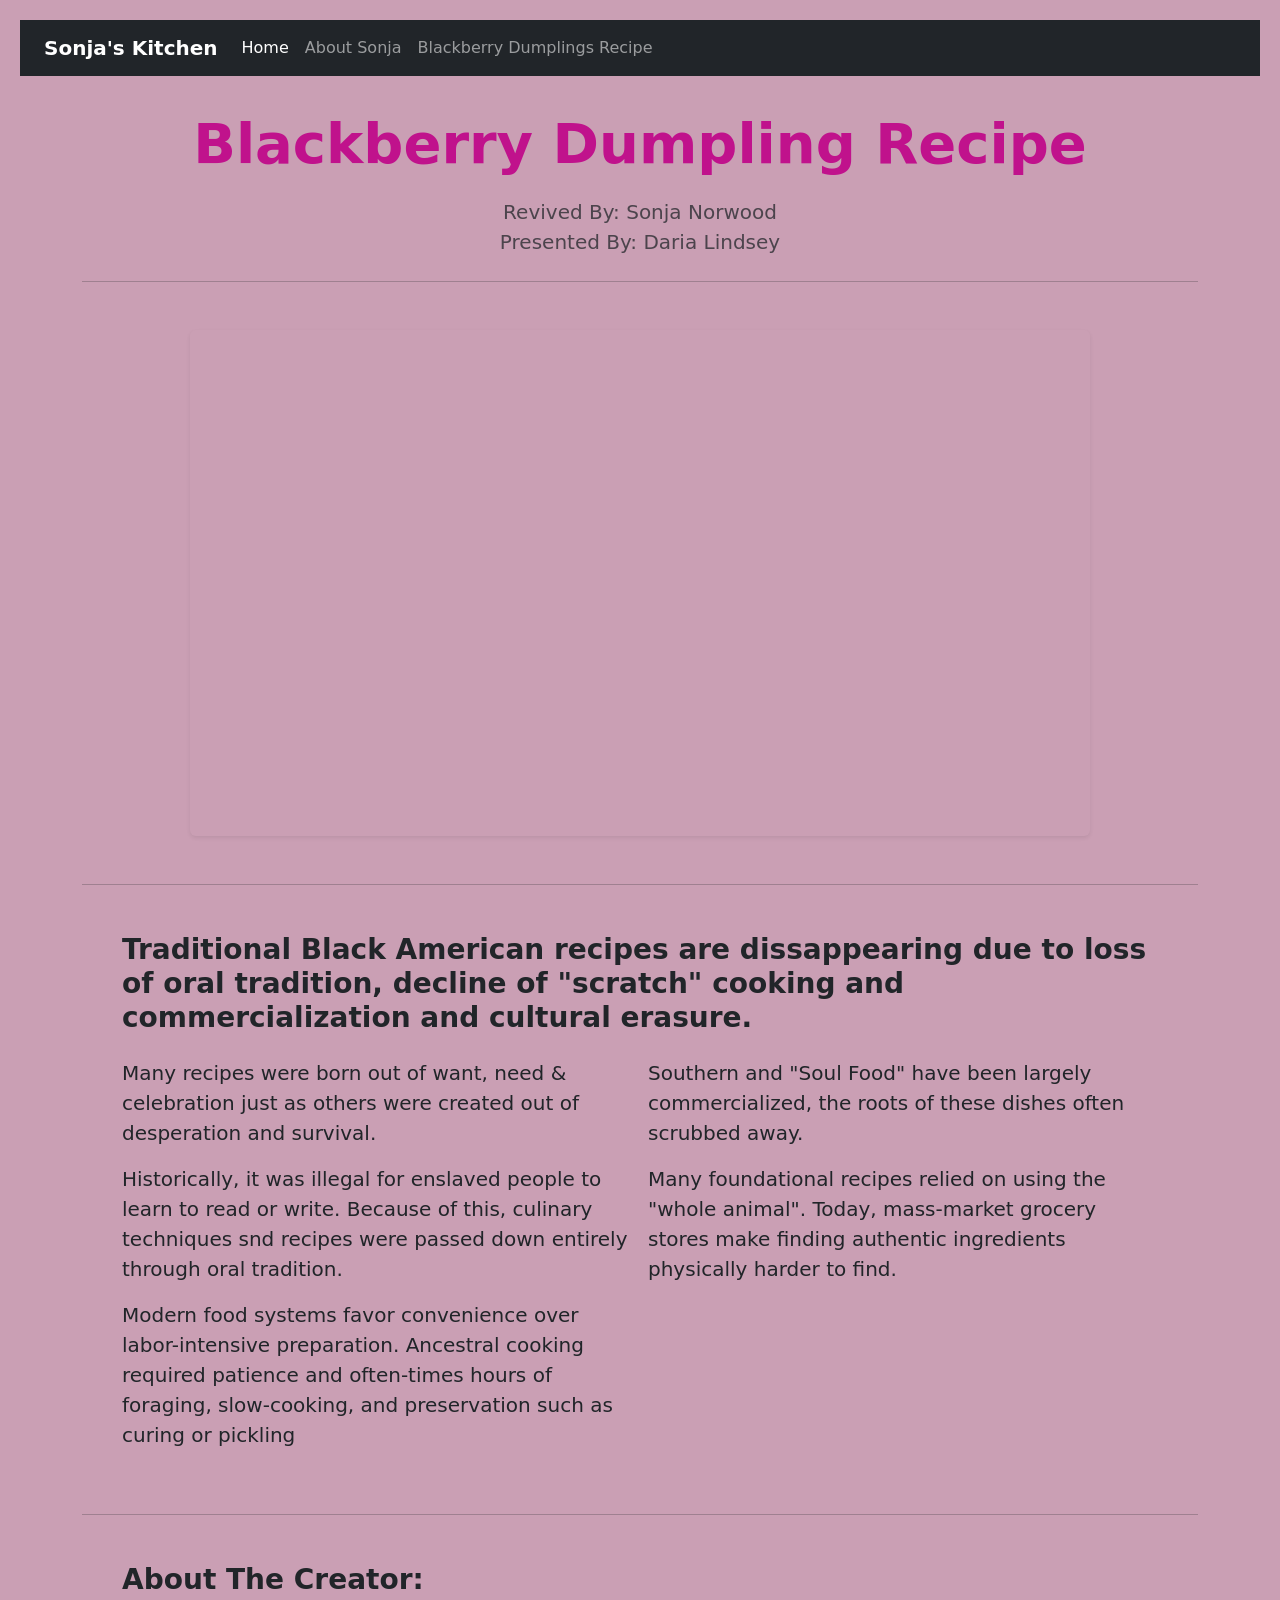
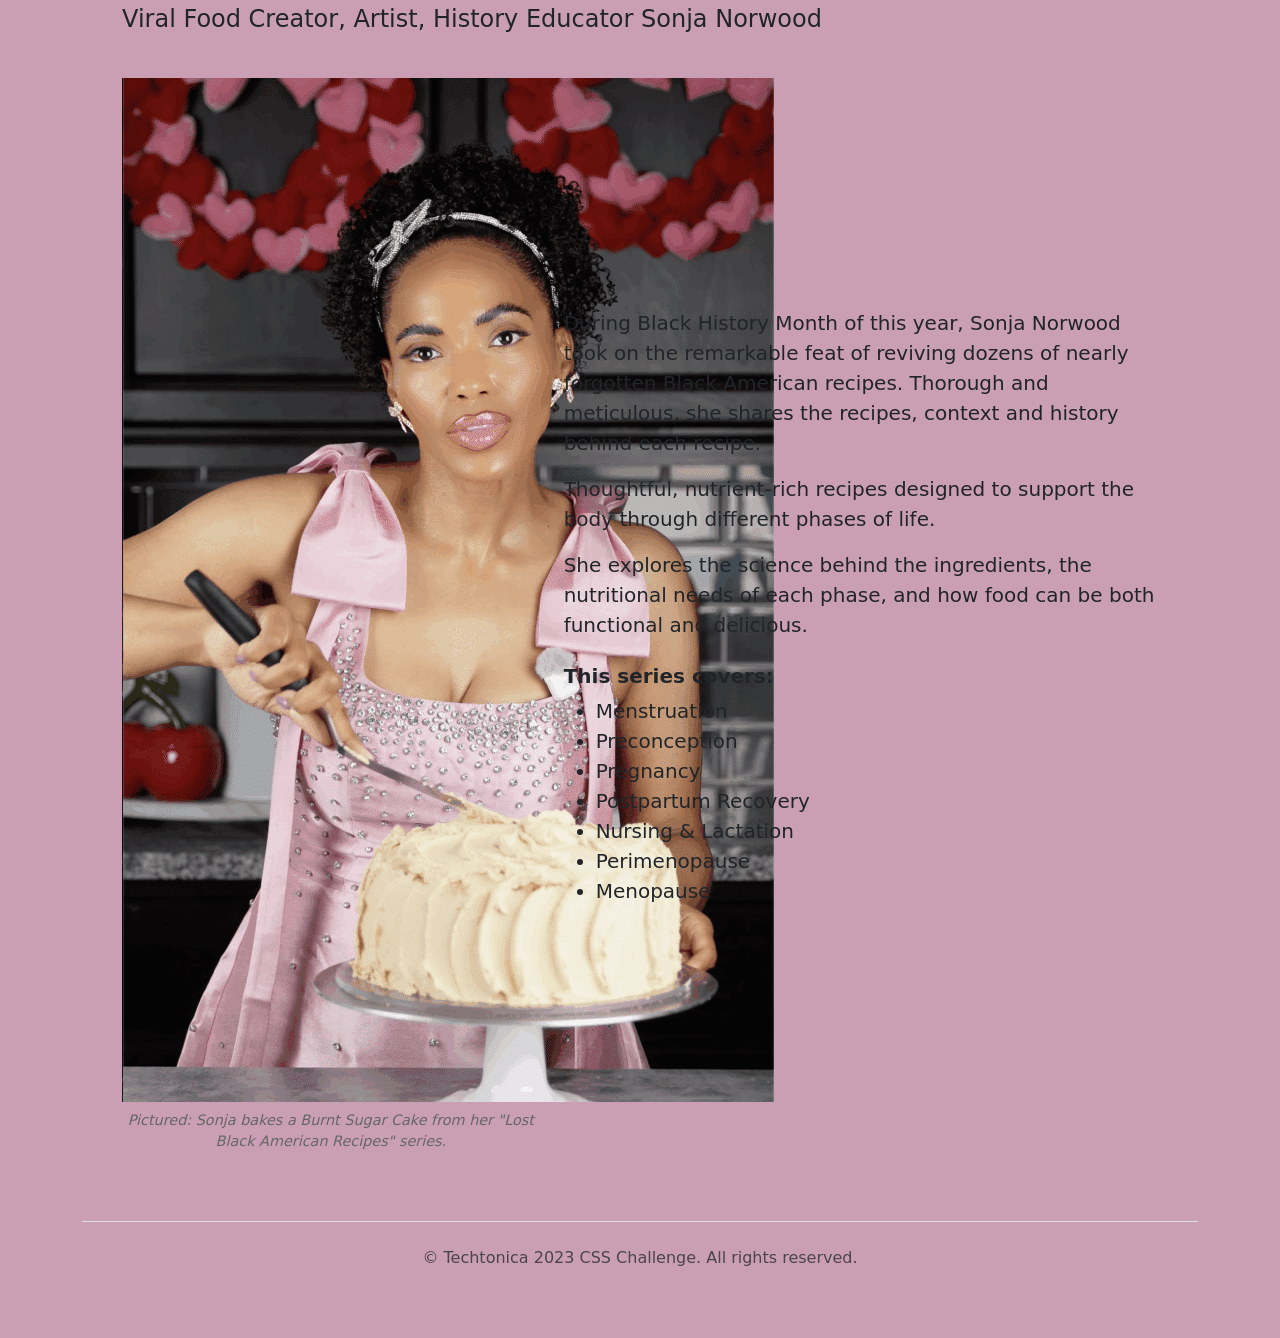
==== Index.html @ 50e176dd "troubleshooting embedded recipe video" ====
<!DOCTYPE html>
<html lang="en">
    <head>
        <meta charset="UTF-8">
        <meta name="viewport" content="width-device-width, initial-scale=1.0">
        <title>Lost Black-American Recipes Revived By: Sonja Norwood</title>
        <link rel="stylesheet" href="style.css">
        <link href="https://cdn.jsdelivr.net/npm/bootstrap@5.3.0/dist/css/bootstrap.min.css" rel="stylesheet">
        <!--bootstrap css cdn-->
        </head>
        
            <!--bootstrap navigation-->
            <div class="container-fluid p-0">
                <nav class="navbar navbar-expand-lg navbar-dark bg-dark mb-4">
                    <div class="container-fluid px-4">
                        <a class="navbar-brand fw-bold" href="index.html">Sonja's Kitchen</a>
                        <button class="navbar-toggler" type="button" data-bs-toggle="collapse" data-bs-target="#navbarNav">
                            <span class="navbar-toggler-icon"></span>
                        </button>
                        <div class="collapse navbar-collapse" id="navbarNav">
                            <ul class="navbar-nav ms auto">
                                <li class="nav-item">
                                    <a class="nav-link active" href="index.html">Home</a>
                                </li>
                                <li class="nav-item">
                                    <a class="nav-link" href="#About-Sonja">About Sonja</a>
                                </li>
                                <li class="nav-item">
                                    <a class="nav-link" href="recipe.html">Blackberry Dumplings Recipe</a>
                                </li>
                            </ul>
                        </div>
                    </div>
                </nav>
            </div>
            <!--main content container-->
            <div class="container my-4">

                <header class="text-center mb-4">
                    <h1 class="display-4 fw-bold">Blackberry Dumpling Recipe</h1>
                    <p class="lead text-muted">Revived By: Sonja Norwood <br> Presented By: Daria Lindsey</p>
                </header>

                <hr class="mb-5">

                <main>
                <!--video section, using <div> instead of section to troubleshoot video-->
                    <div class="video-section mb-5 text-center">
                        <div class="ratio ratio-16x9 shadow-sm rounded overflow-hidden mx-auto" style="max-width:900px;">
                    <!--embedded youtube recipe video here-->
                            <iframe
                                src="https://www.youtube.com/embed/f_bJ0oWsiRQ?list=PL7Z8LIHHPA9G48KUw05eWSJv1YIiDbh2r"
                                title="Blackberry Dumplings! (RECIPE IN DESCRIPTION)"
                                allow="accelerometer; 
                                autoplay; 
                                clipboard-write; 
                                encrypted-media; 
                                gyroscope; 
                                picture-in-picture; 
                                web-share" 
                                referrerpolicy="strict-origin-when-cross-origin" 
                                allowfullscreen>
                            </iframe>
                        </div>
                    </div>
                    </section>

        <hr class="my-5">
                    <!--recipes are dissappearing section-->
                    <section id="recipes-disappearing" class="content-block my-5">
                        <h2 class="h3 fw-bold mb-4">Traditional Black American recipes are dissappearing due to loss of oral tradition, decline of "scratch" cooking and commercialization and cultural erasure.</h2>
                        <div class="row g-3 fs-5">
                            <div class="col-12 col-md-6">
                                <p>Many recipes were born out of want, need & celebration just as others were created out of desperation and survival.</p>
                                <p>Historically, it was illegal for enslaved people to learn to read or write. Because of this, culinary techniques snd recipes were passed down entirely through oral tradition. </p>
                                <p>Modern food systems favor convenience over labor-intensive preparation. Ancestral cooking required patience and often-times hours of foraging, slow-cooking, and preservation such as curing or pickling</p>
                            </div>
                            <div class="col-12 col-md-6">
                                <p>Southern and "Soul Food" have been largely commercialized, the roots of these dishes often scrubbed away.</p>
                                <p>Many foundational recipes relied on using the "whole animal". Today, mass-market grocery stores make finding authentic ingredients physically harder to find.</p>
                            </div>
                        </div>
                    </section>
                    <!--"About the Creator" section-->
                    <hr class="my-5"> 
                    <!--forced text to be black by using "text-dark"-->
                    <section id="About-Sonja" class="content-block my-5 text-dark">
                    <h2 class="h3 fw-bold text-dark">About The Creator:</h2>
                    <h3 class="h4 text-dark mb-4">Viral Food Creator, Artist, History Educator Sonja Norwood</h3>
                    <div class="row g-4 align-items-center">
                        <div class="col-12 col-md-5 text-center">
                            <div class="creator-image-container">
                    <!--insert about the creator image here-->
                            <img src="C-Sonja-Norwood-finishing-her-burnt-sugar-cake-652x1024.webp" alt="Sonja Norwood finishing her burnt sugar cake" class="profile-img">
                            <p class="caption">Pictured: Sonja bakes a Burnt Sugar Cake from her "Lost Black American Recipes" series.</p>
                            </div>
                        </div>
                        <div class="col-12 col-md-7 fs-5">
                            <p>During Black History Month of this year, Sonja Norwood took on the remarkable feat of reviving dozens of nearly forgotten Black American recipes. Thorough and meticulous, she shares the recipes, context and history behind each recipe.</p>
                            <p>Thoughtful, nutrient-rich recipes designed to support the body through different phases of life.</p>
                            <p>She explores the science behind the ingredients, the nutritional needs of each phase, and how food can be both functional and delicious.</p>
                            <h3 class="h5 fw-bold mt-4">This series covers:</h3>
                            <ul class="series-list">
                                <li>Menstruation</li>
                                <li>Preconception</li>
                                <li>Pregnancy</li>
                                <li>Postpartum Recovery</li>
                                <li>Nursing & Lactation</li>
                                <li>Perimenopause</li>
                                <li>Menopause</li>
                            </ul>
                        </div>
                    </div>
                    </section>
                </main>

            <footer class="text-center text-muted my-5 pt-4 border-top">
                 <p>&copy; Techtonica 2023 CSS Challenge. All rights reserved.</p>
            </footer>
            </div>
            <script src="https://cdn.jsdelivr.net/npm/bootstrap@5.3.0/dist/js/bootstrap.bundle.min.js"></script>
        </body>
</html>
---- style.css ----
* {
    box-sizing: border-box;
    margin 10;
    padding: 10;
}
.page-container {
    max-width: 800px;
    margin: 0 auto;
    padding: 20px;
}
body {
    background-color: rgb(202, 159, 180) !important; /*golden yellow background*/
    margin: 0 auto; /*removes default white border spacing*/
    padding: 20px;
    font-family: 'Franklin Gothic Medium', Arial, Helvetica, Impact;
    line-height: .75; /* the spacing between the Blackberry dumpling recipe header and presented by */
}

header h1 {
    color: rgb(192, 18, 140); /*black text inside of header*/
    padding: 10px 0px;
    margin-bottom: 10px; 
    box-sizing: border-box;
}
header {
    text-align: center;
    margin-bottom: 30px;
}
.nav-links {
    list-style: none;
    padding: 0;
    display: flex;
    justify-content: center;
    gap: 20px;
}
.nav-links {
    text-decoration: rgb(0, 255, 13)
    color: #555;
    font-weight: bold;
}
.video-wrapper {
    position:relative;
    padding-bottom: 56.25%;
    height: 0:
    overflow: hidden;
    max-width: 100%;
    border-radius: 8px;
}
.video-wrapper iframe {
    position: absolute;
    top: 0;
    left: 0;
    width: 100%;
    height: 100%;
}
.content-block {
    margin: 40px;
}
hr {
    border: 0;
    height: 1px;
    background: #af1313;
    margin: 40px 0;
}
.creator-image-container {
    text-align: center;
    margin: 20px 0;

.creator-image-container .profile.img {
    width: 280px; !important;
    max-width: 100%; !important;
    height: auto !important;
    display: block;
    margin: 0 auto;
}
.caption {
    font-size: 0.9em;
    color: #666;
    font-style: italic;
    margin-top: 8px;
}
.series-list {
    padding-left: 20px;
}
footer {
    text-align: center;
    font-size: 0.85em;
    color: #777;
    padding: 30px 0 10px;
}
.image-container {
    margin-bottom: 1.5rem;
    overflow: hidden;
    border-radius: 8px;
    width: 500px;
}

.two-column-container {
    display: flex;
    gap: 30px;
    align-items: flex-start; 
}

.column {
    flex: 1;
    min-width: 0;
    padding: 15px 20px; 
    box-sizing: border-box;
}
.bbdumplings {
    width: 100%;
    height: auto;
    object-fit: cover;
    display: block;
}

@media (max-width: 768px) {
    .two-column-container {
        flex-direction: column;
    }
}
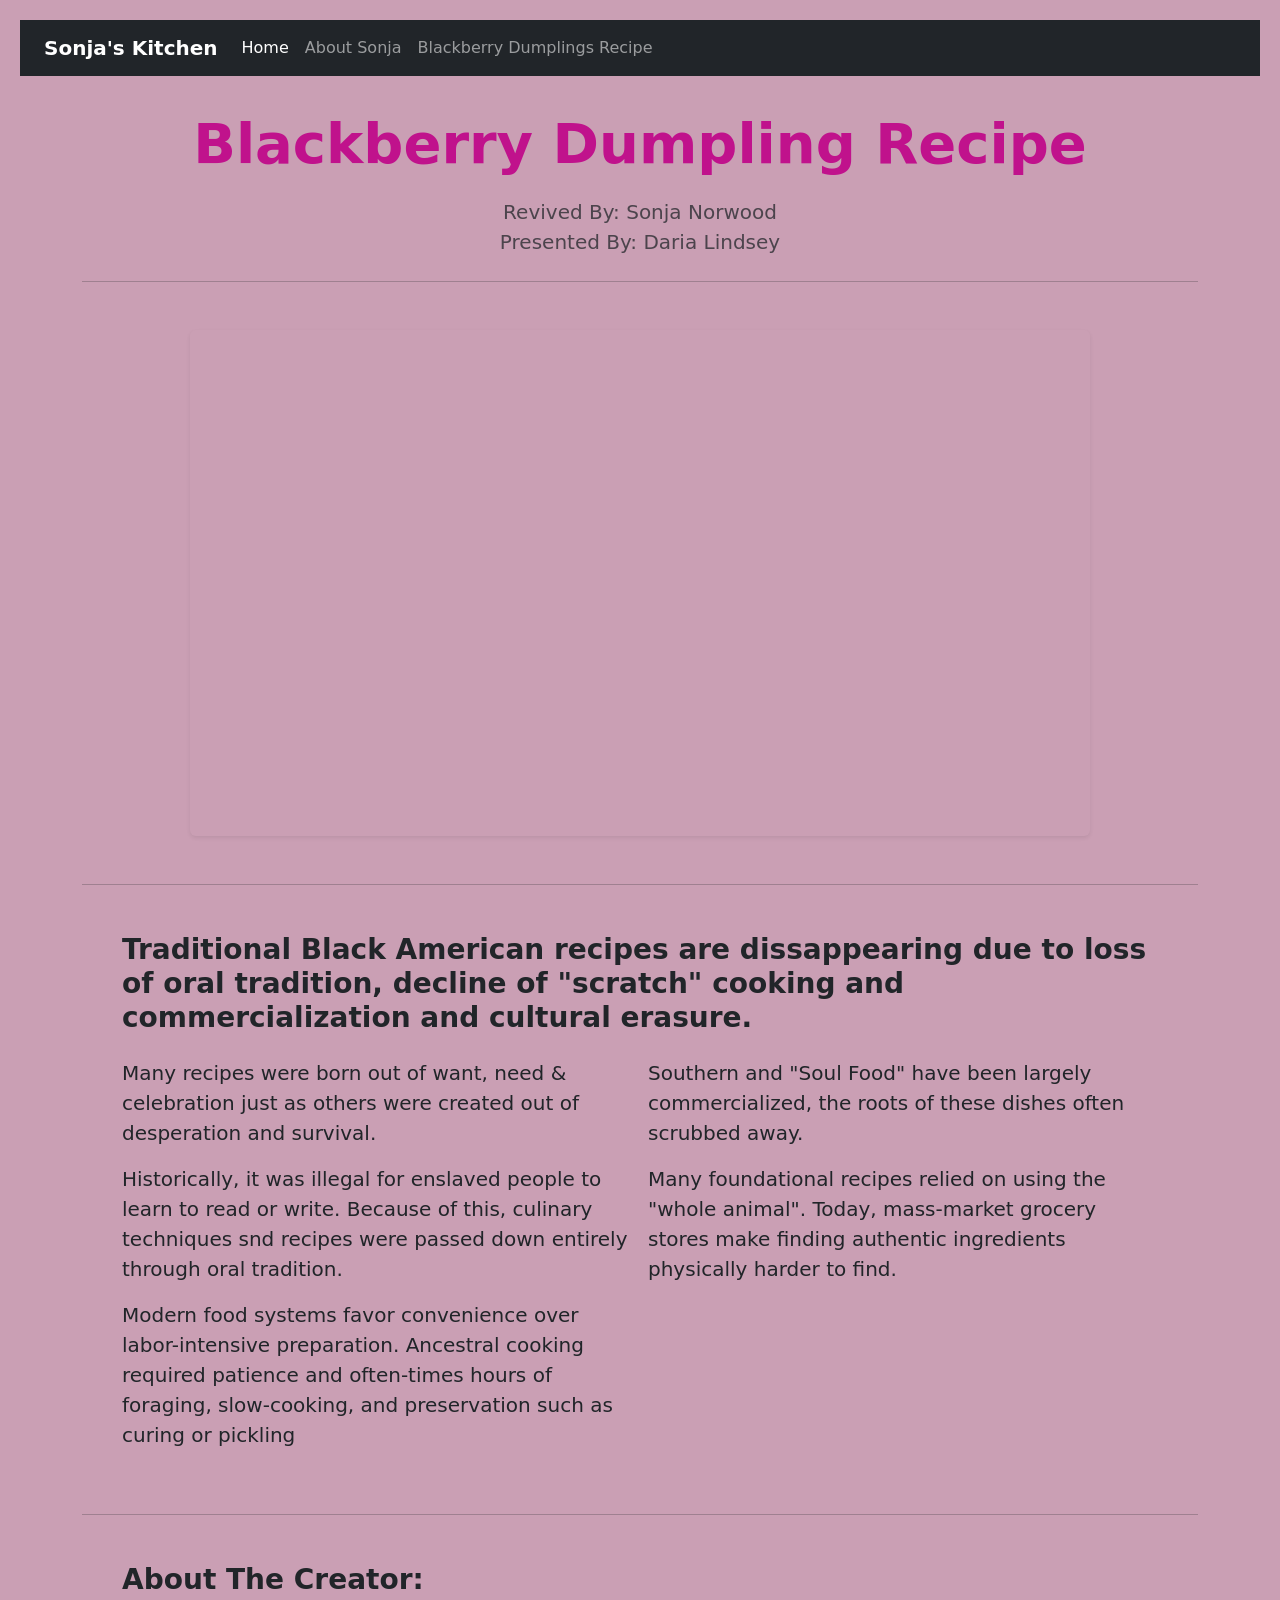
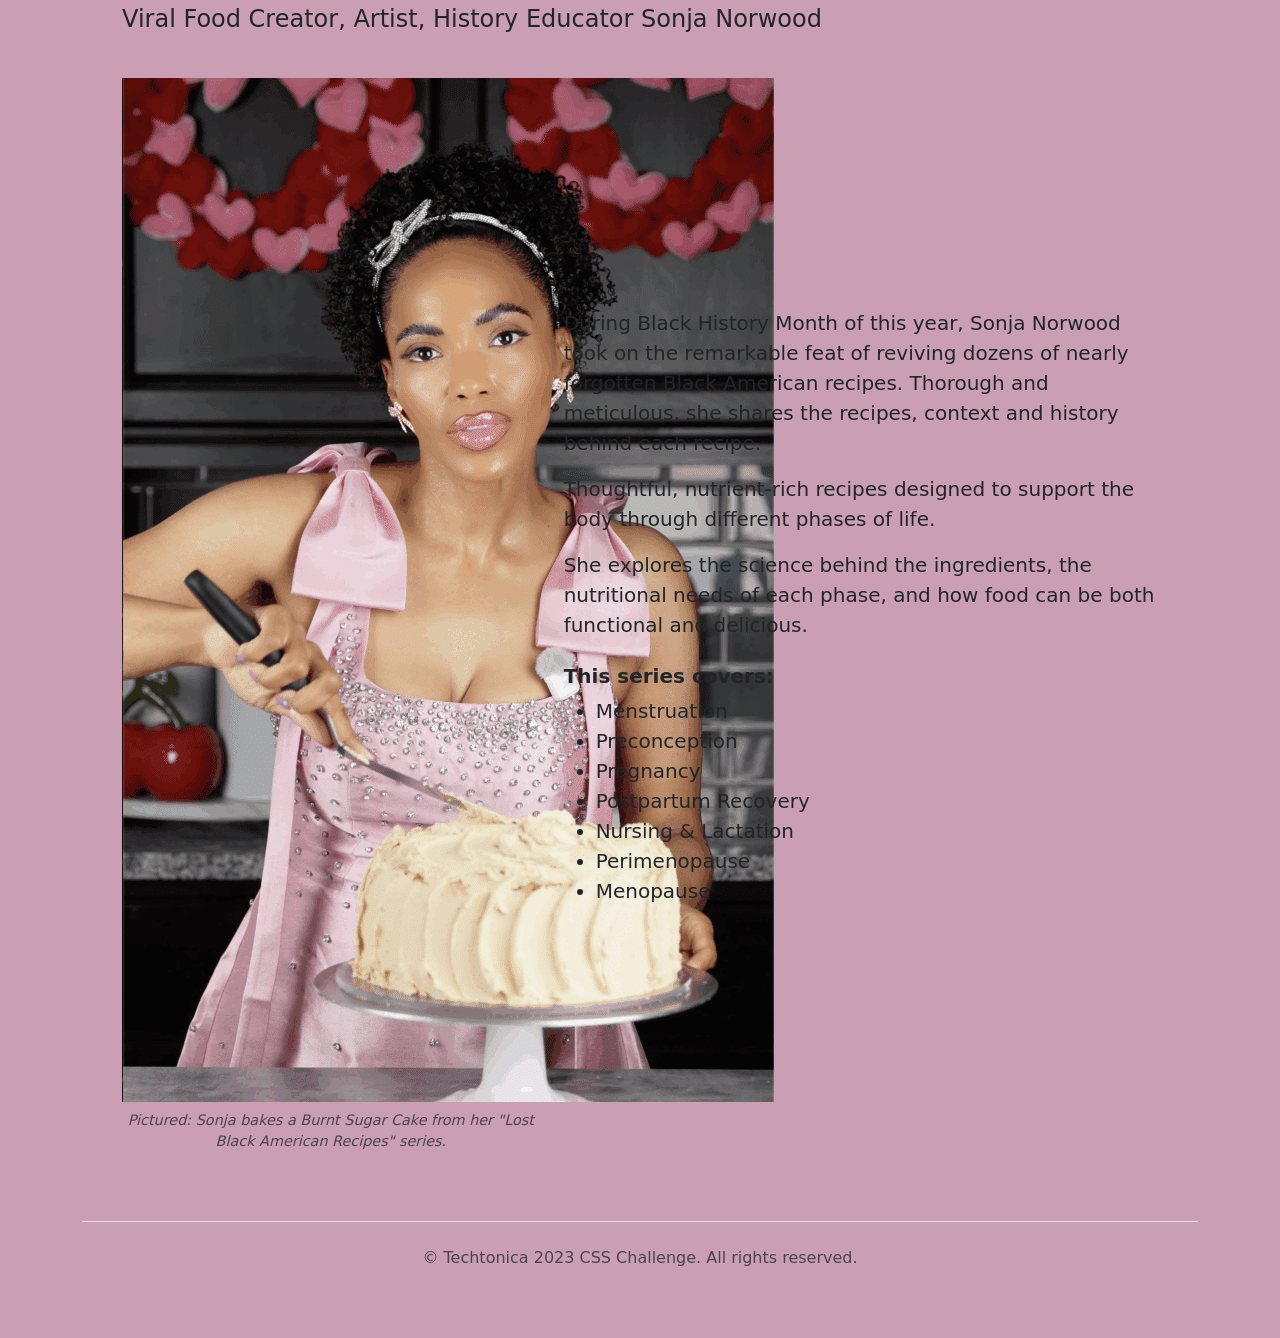
==== commit 04e25408: "updated caption formatting for image on index.html" ====
--- a/Index.html
+++ b/Index.html
@@ -92,7 +92,7 @@
                             <div class="creator-image-container">
                     <!--insert about the creator image here-->
                             <img src="C-Sonja-Norwood-finishing-her-burnt-sugar-cake-652x1024.webp" alt="Sonja Norwood finishing her burnt sugar cake" class="profile-img">
-                            <p class="caption">Pictured: Sonja bakes a Burnt Sugar Cake from her "Lost Black American Recipes" series.</p>
+                            <p class="caption text-muted mt-2 fst-italic">Pictured: Sonja bakes a Burnt Sugar Cake from her "Lost Black American Recipes" series.</p>
                             </div>
                         </div>
                         <div class="col-12 col-md-7 fs-5">
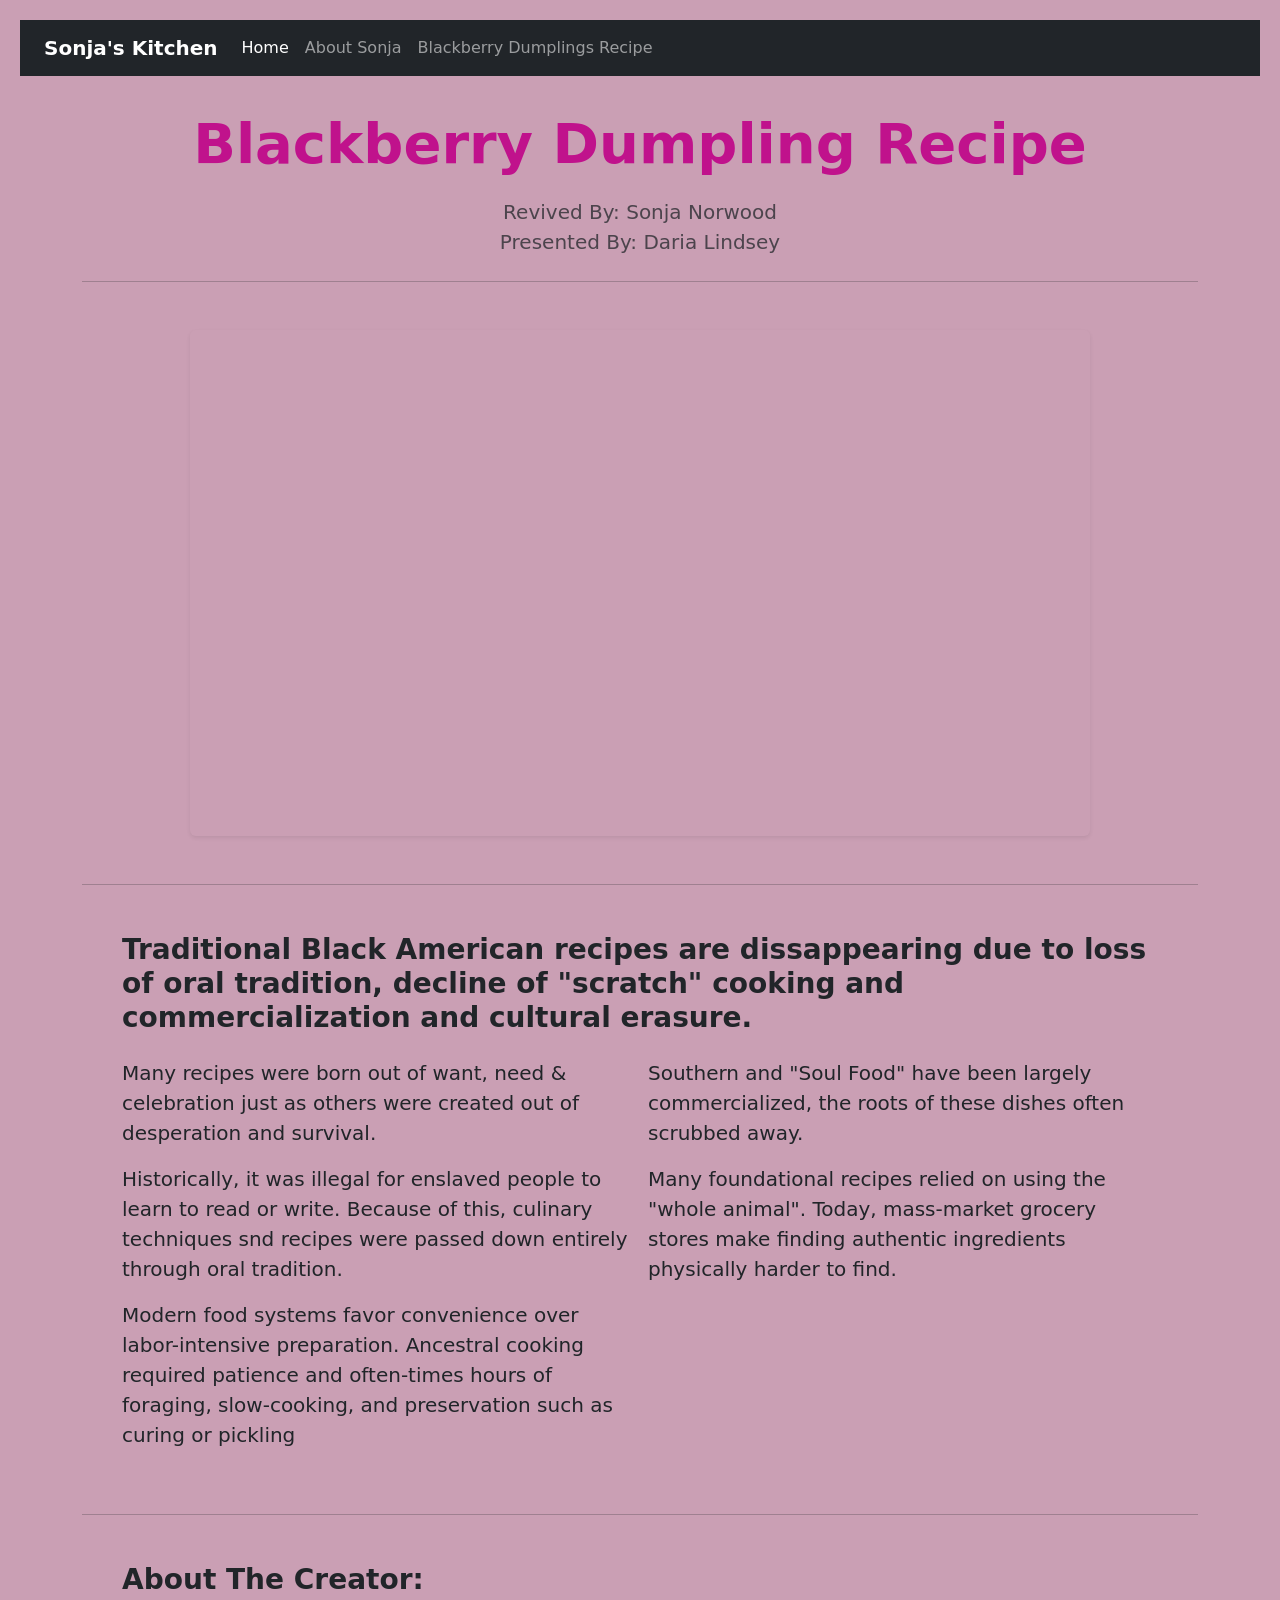
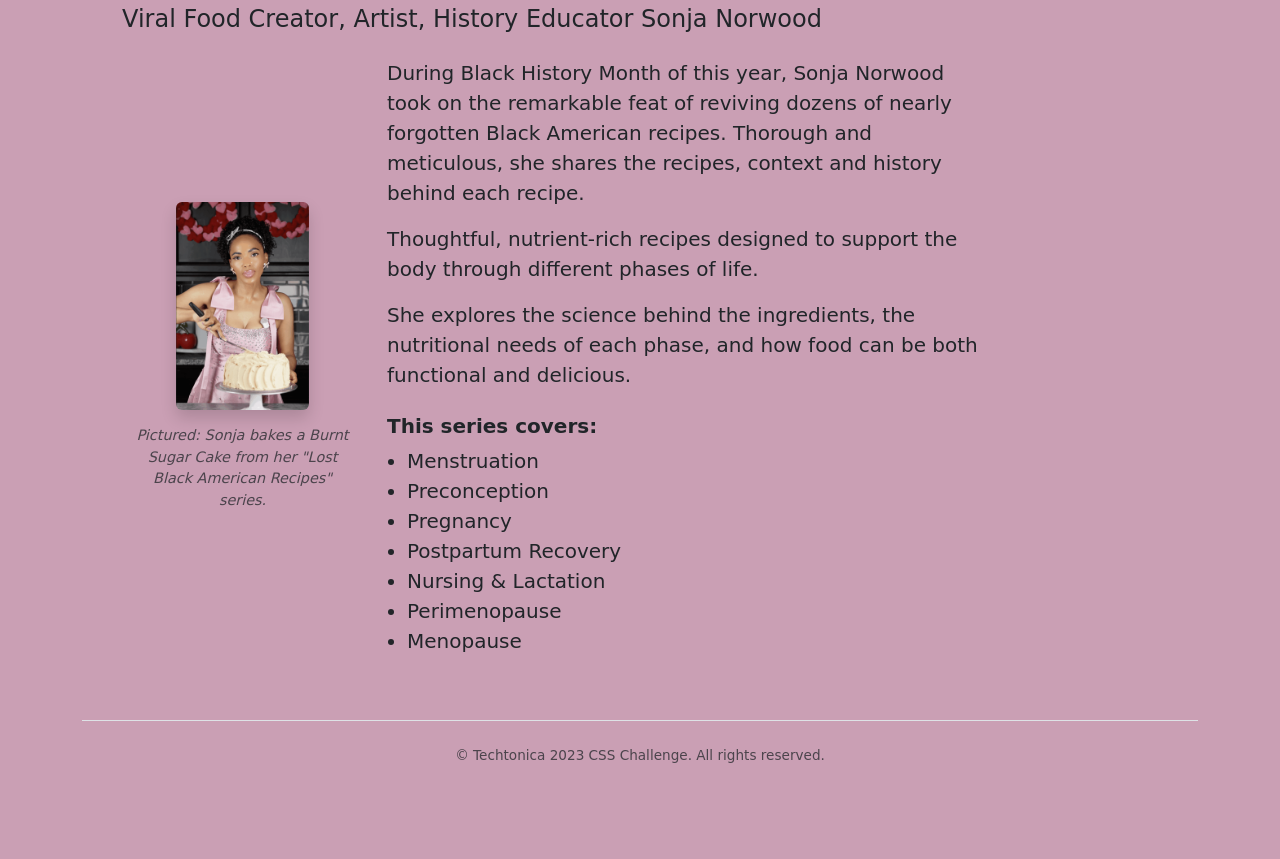
==== commit c97ec9a9: "corrected img src linking to about the creator image on index html" ====
--- a/Index.html
+++ b/Index.html
@@ -63,7 +63,6 @@
                             </iframe>
                         </div>
                     </div>
-                    </section>
 
         <hr class="my-5">
                     <!--recipes are dissappearing section-->
@@ -88,10 +87,10 @@
                     <h2 class="h3 fw-bold text-dark">About The Creator:</h2>
                     <h3 class="h4 text-dark mb-4">Viral Food Creator, Artist, History Educator Sonja Norwood</h3>
                     <div class="row g-4 align-items-center">
-                        <div class="col-12 col-md-5 text-center">
+                        <div class="col-12 col-md-3 text-center">
                             <div class="creator-image-container">
                     <!--insert about the creator image here-->
-                            <img src="C-Sonja-Norwood-finishing-her-burnt-sugar-cake-652x1024.webp" alt="Sonja Norwood finishing her burnt sugar cake" class="profile-img">
+                            <img src="C-Sonja-Norwood-finishing-her-burnt-sugar-cake-652x1024.webp" alt="Sonja Norwood finishing her burnt sugar cake" class="img-fluid rounded shadow style-creator-img">
                             <p class="caption text-muted mt-2 fst-italic">Pictured: Sonja bakes a Burnt Sugar Cake from her "Lost Black American Recipes" series.</p>
                             </div>
                         </div>
--- a/style.css
+++ b/style.css
@@ -7,6 +7,11 @@
     max-width: 800px;
     margin: 0 auto;
     padding: 20px;
+}
+/*added CSS rule to force all recipe page text and links to solid black*/
+body,
+h1, h2, h3, h4, h5, h6, p, li, a {
+    color: #00000 !important;
 }
 body {
     background-color: rgb(202, 159, 180) !important; /*golden yellow background*/
@@ -56,6 +61,17 @@
 .content-block {
     margin: 40px;
 }
+
+/*image of dumplings on recipe html */
+.hero-recipe-img {
+    width: 25%;
+    max-width: 150px;
+    height: auto;
+    object-fit: cover;
+    display: block;
+    margin: 0 auto;
+}
+
 hr {
     border: 0;
     height: 1px;
@@ -64,14 +80,15 @@
 }
 .creator-image-container {
     text-align: center;
-    margin: 20px 0;
+    padding: 10px;
+}
 
-.creator-image-container .profile.img {
-    width: 280px; !important;
-    max-width: 100%; !important;
-    height: auto !important;
-    display: block;
-    margin: 0 auto;
+.style-creator-img {
+    width: 60% !important;
+    max-width: 250px !important;
+    height: auto !important; 
+    display: block !important;
+    margin: 0 auto 15px auto!important;
 }
 .caption {
     font-size: 0.9em;
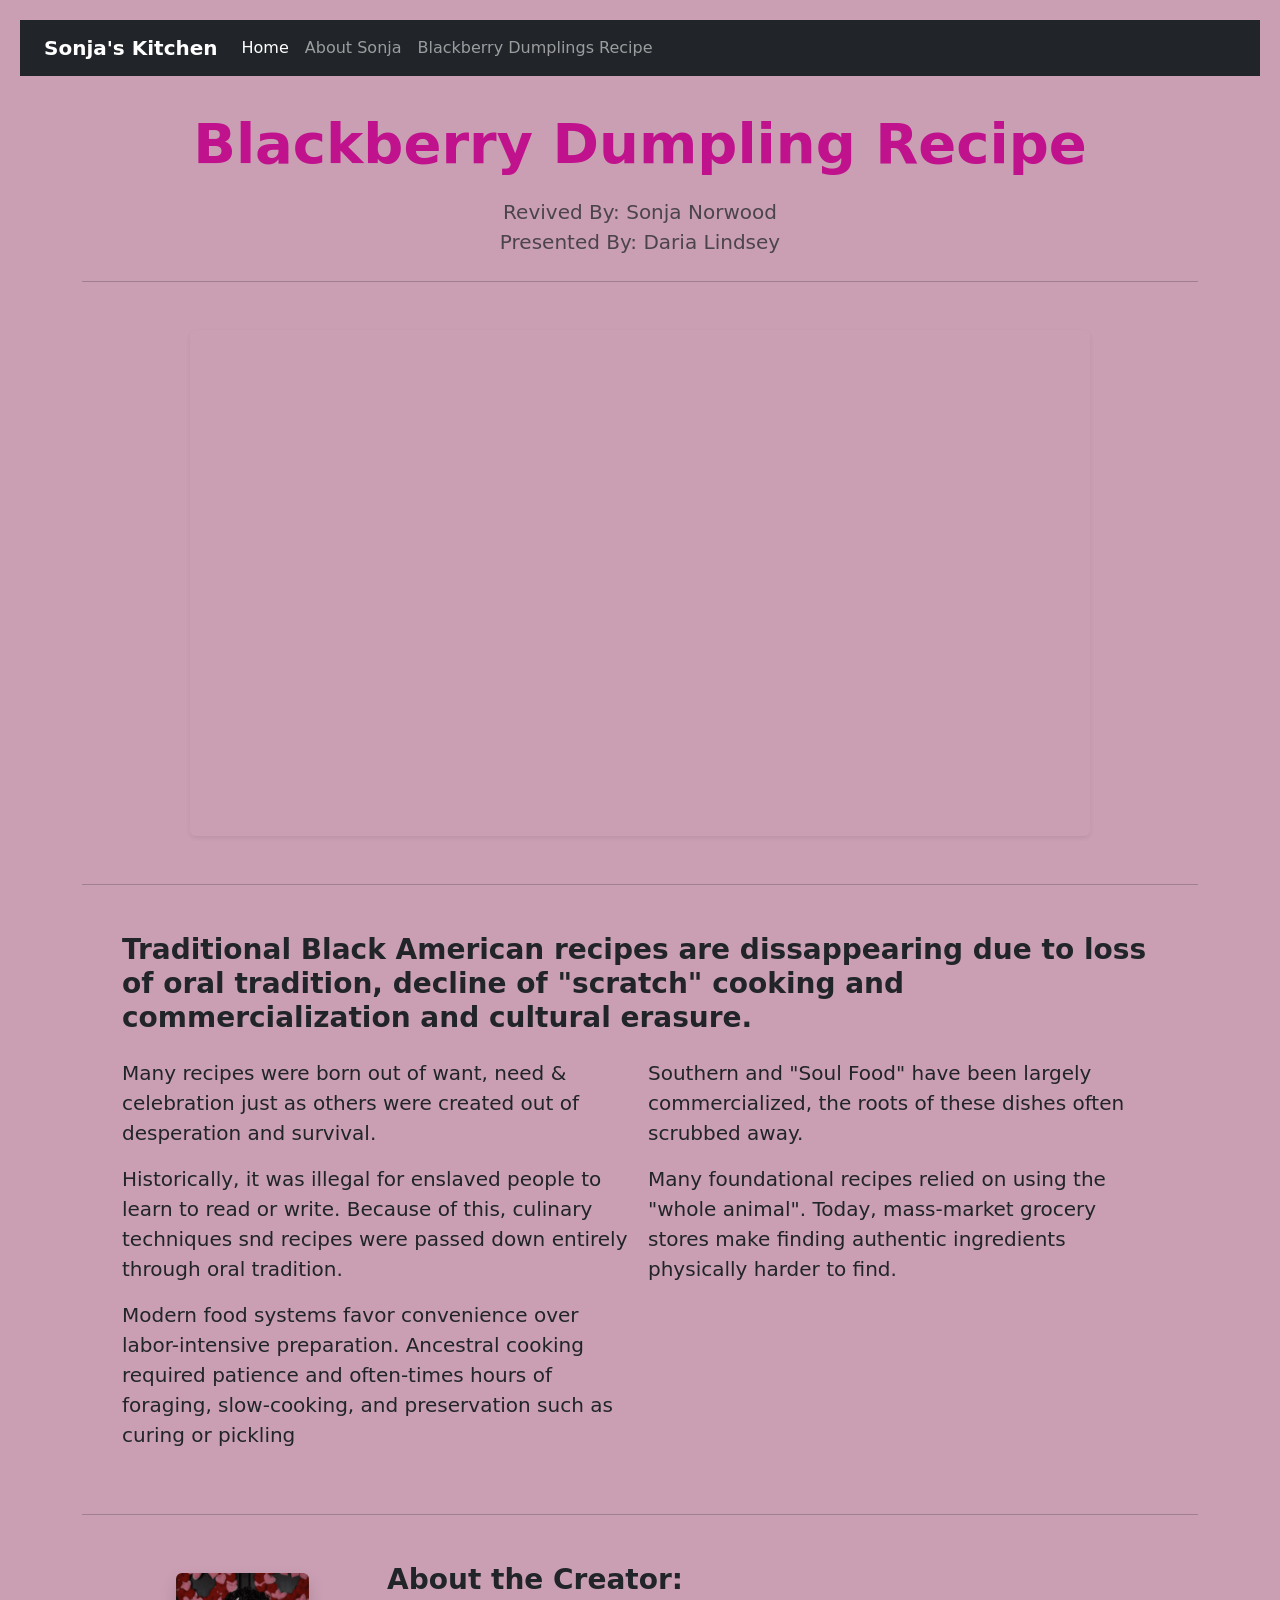
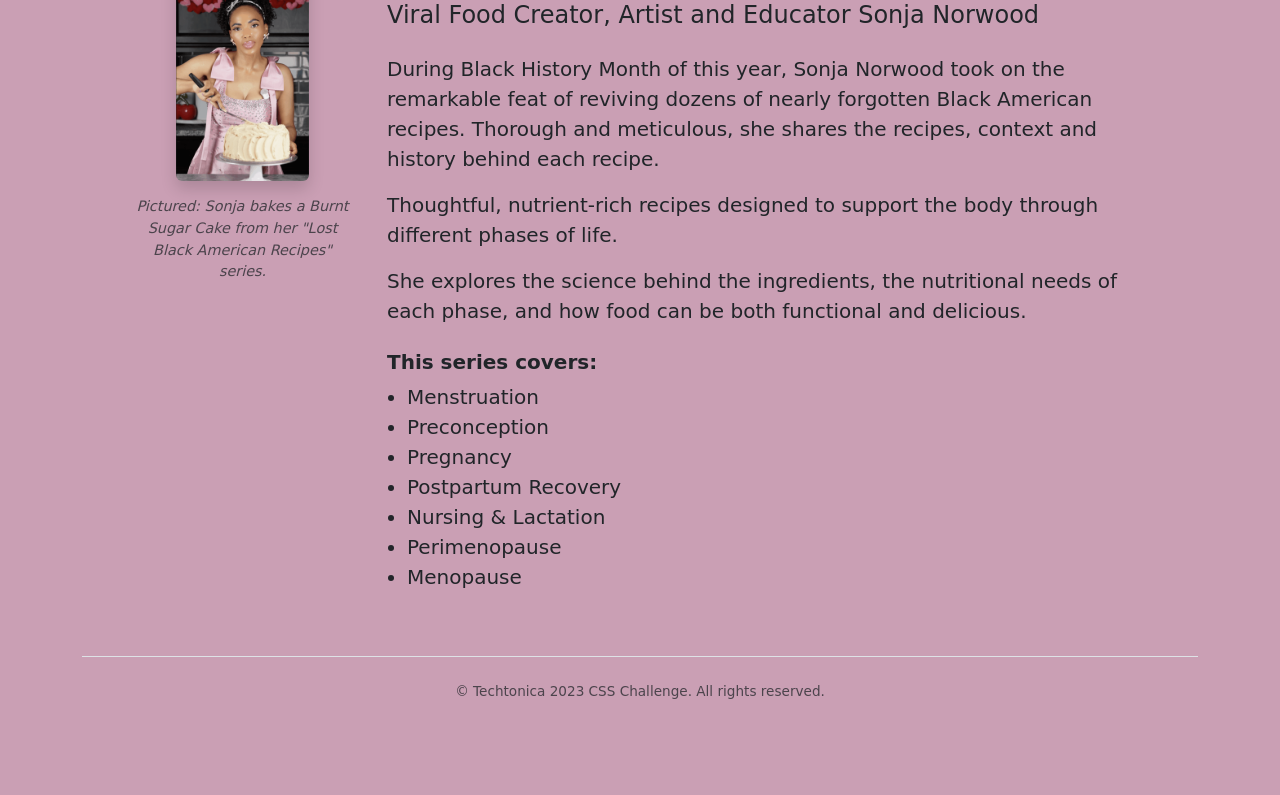
==== commit 92f8e919: "aligned about the creator text on index html" ====
--- a/Index.html
+++ b/Index.html
@@ -84,9 +84,7 @@
                     <hr class="my-5"> 
                     <!--forced text to be black by using "text-dark"-->
                     <section id="About-Sonja" class="content-block my-5 text-dark">
-                    <h2 class="h3 fw-bold text-dark">About The Creator:</h2>
-                    <h3 class="h4 text-dark mb-4">Viral Food Creator, Artist, History Educator Sonja Norwood</h3>
-                    <div class="row g-4 align-items-center">
+                    <div class="row g-4 align-items-start">
                         <div class="col-12 col-md-3 text-center">
                             <div class="creator-image-container">
                     <!--insert about the creator image here-->
@@ -94,7 +92,9 @@
                             <p class="caption text-muted mt-2 fst-italic">Pictured: Sonja bakes a Burnt Sugar Cake from her "Lost Black American Recipes" series.</p>
                             </div>
                         </div>
-                        <div class="col-12 col-md-7 fs-5">
+                        <div class="col-12 col-md-9 fs-5 text-start">
+                            <h2 class="h3 fw-bold text-dark mb-1">About the Creator:</h2>
+                            <h3 class="h4 text-dark mb-4">Viral Food Creator, Artist and Educator Sonja Norwood</h3>
                             <p>During Black History Month of this year, Sonja Norwood took on the remarkable feat of reviving dozens of nearly forgotten Black American recipes. Thorough and meticulous, she shares the recipes, context and history behind each recipe.</p>
                             <p>Thoughtful, nutrient-rich recipes designed to support the body through different phases of life.</p>
                             <p>She explores the science behind the ingredients, the nutritional needs of each phase, and how food can be both functional and delicious.</p>
--- a/style.css
+++ b/style.css
@@ -84,11 +84,11 @@
 }
 
 .style-creator-img {
-    width: 60% !important;
-    max-width: 250px !important;
-    height: auto !important; 
-    display: block !important;
-    margin: 0 auto 15px auto!important;
+    width: 60% ;
+    max-width: 250px ;
+    height: auto ; 
+    display: block ;
+    margin: 0 auto 15px auto;
 }
 .caption {
     font-size: 0.9em;
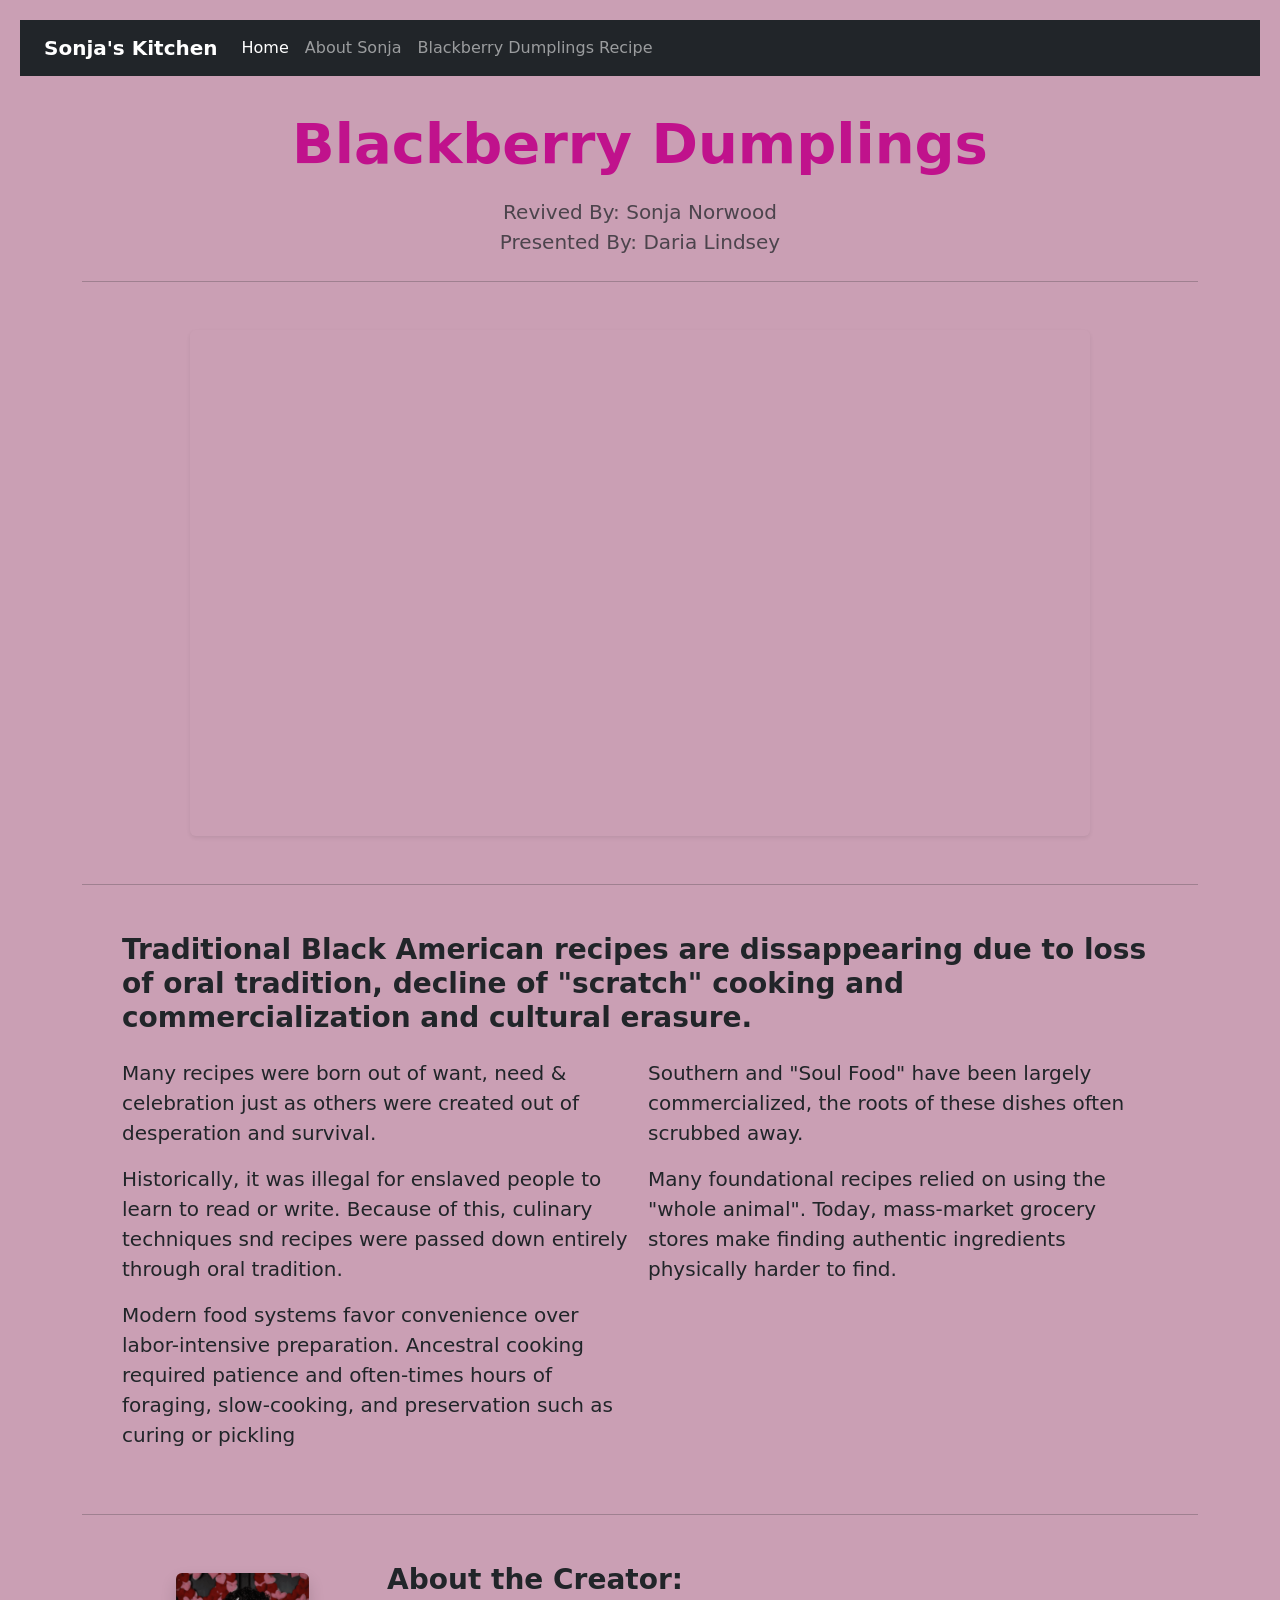
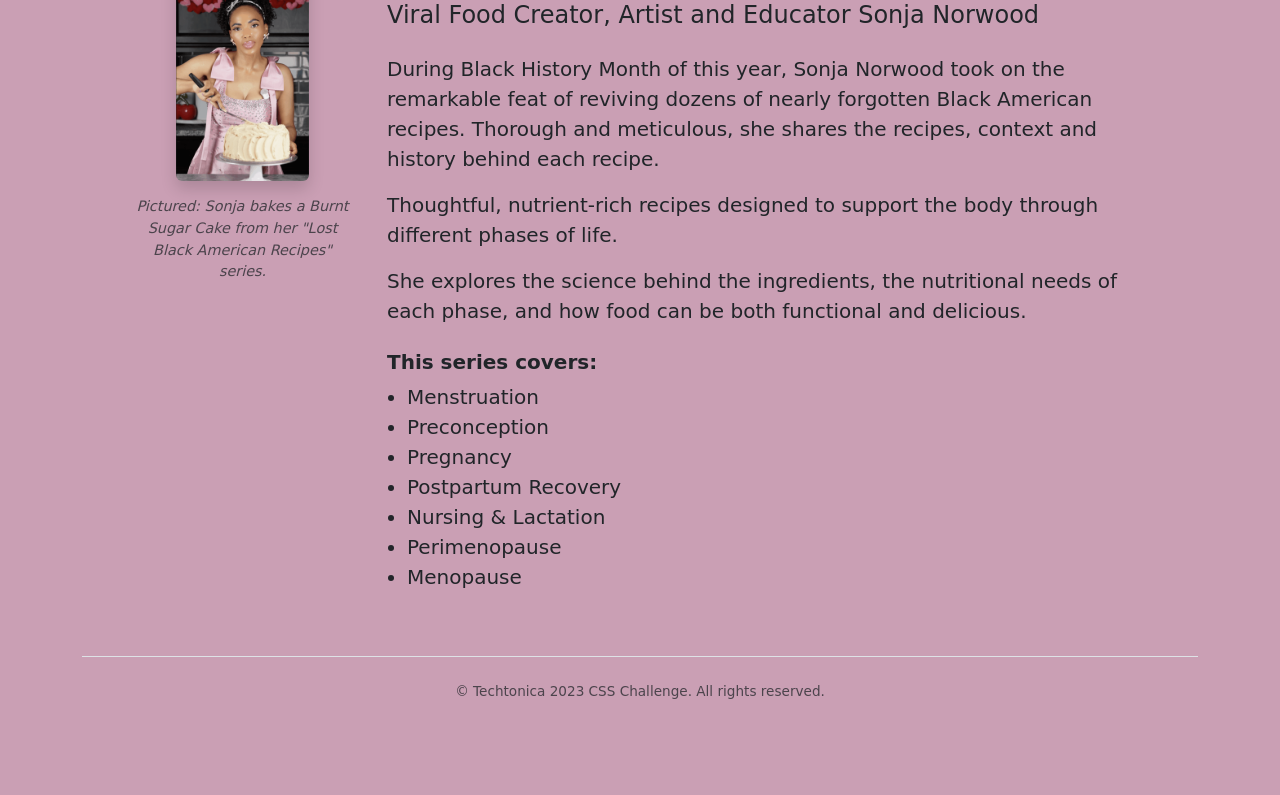
==== commit e560e53d: "adjusted header on index html" ====
--- a/Index.html
+++ b/Index.html
@@ -37,7 +37,7 @@
             <div class="container my-4">
 
                 <header class="text-center mb-4">
-                    <h1 class="display-4 fw-bold">Blackberry Dumpling Recipe</h1>
+                    <h1 class="display-4 fw-bold">Blackberry Dumplings</h1>
                     <p class="lead text-muted">Revived By: Sonja Norwood <br> Presented By: Daria Lindsey</p>
                 </header>
 
@@ -67,7 +67,7 @@
         <hr class="my-5">
                     <!--recipes are dissappearing section-->
                     <section id="recipes-disappearing" class="content-block my-5">
-                        <h2 class="h3 fw-bold mb-4">Traditional Black American recipes are dissappearing due to loss of oral tradition, decline of "scratch" cooking and commercialization and cultural erasure.</h2>
+                        <p class="h3 fw-bold mb-4 fst italic text-dark">Traditional Black American recipes are dissappearing due to loss of oral tradition, decline of "scratch" cooking and commercialization and cultural erasure.</p>
                         <div class="row g-3 fs-5">
                             <div class="col-12 col-md-6">
                                 <p>Many recipes were born out of want, need & celebration just as others were created out of desperation and survival.</p>
--- a/style.css
+++ b/style.css
@@ -1,18 +1,54 @@
-* {
-    box-sizing: border-box;
-    margin 10;
-    padding: 10;
-}
+
 .page-container {
     max-width: 800px;
     margin: 0 auto;
     padding: 20px;
 }
-/*added CSS rule to force all recipe page text and links to solid black*/
+/*animated sparkling header using ai*/
+.sparkle-header {
+    background: linear-gradient(
+        90deg, 
+        #2b2b2b 0%,
+        #8a2be2 24%,
+        #d8bfd8 50%,
+        #8a2be2 75%,
+        #2b2b2b 100%
+    );
+    background-size: 200% auto;
+    color: transparent !important;
+    -webkit-background-clip: text;
+    background-clip: text;
+    animation: shine 4s linear infinite; 
+}
+/* shine on blackberry dumpling using ai*/
+@keyframes shine {
+    to {
+        background-position: 200% center;
+    }
+}
+/*added CSS rule to force all recipe page text and links to solid black because they were blue*/
 body,
 h1, h2, h3, h4, h5, h6, p, li, a {
     color: #00000 !important;
 }
+
+/*media query for small screens, currently the media query is doing the opposite of what it should and making images larger, taking away background colors. Currently working on it */
+ @media (max-width: 768px) {
+    body { 
+         padding: 5px;
+    }
+     h1 display-4 { */
+         font-size: 2.2rem !important;
+    } 
+     ul li {
+        padding: 8px 0;
+    } 
+     .hero-recipe-img {
+        width: 85%
+        max-height: 250px !important;
+    }
+ }
+
 body {
     background-color: rgb(202, 159, 180) !important; /*golden yellow background*/
     margin: 0 auto; /*removes default white border spacing*/
@@ -43,6 +79,7 @@
     color: #555;
     font-weight: bold;
 }
+
 .video-wrapper {
     position:relative;
     padding-bottom: 56.25%;
@@ -75,7 +112,7 @@
 hr {
     border: 0;
     height: 1px;
-    background: #af1313;
+    background: #df8e14;
     margin: 40px 0;
 }
 .creator-image-container {
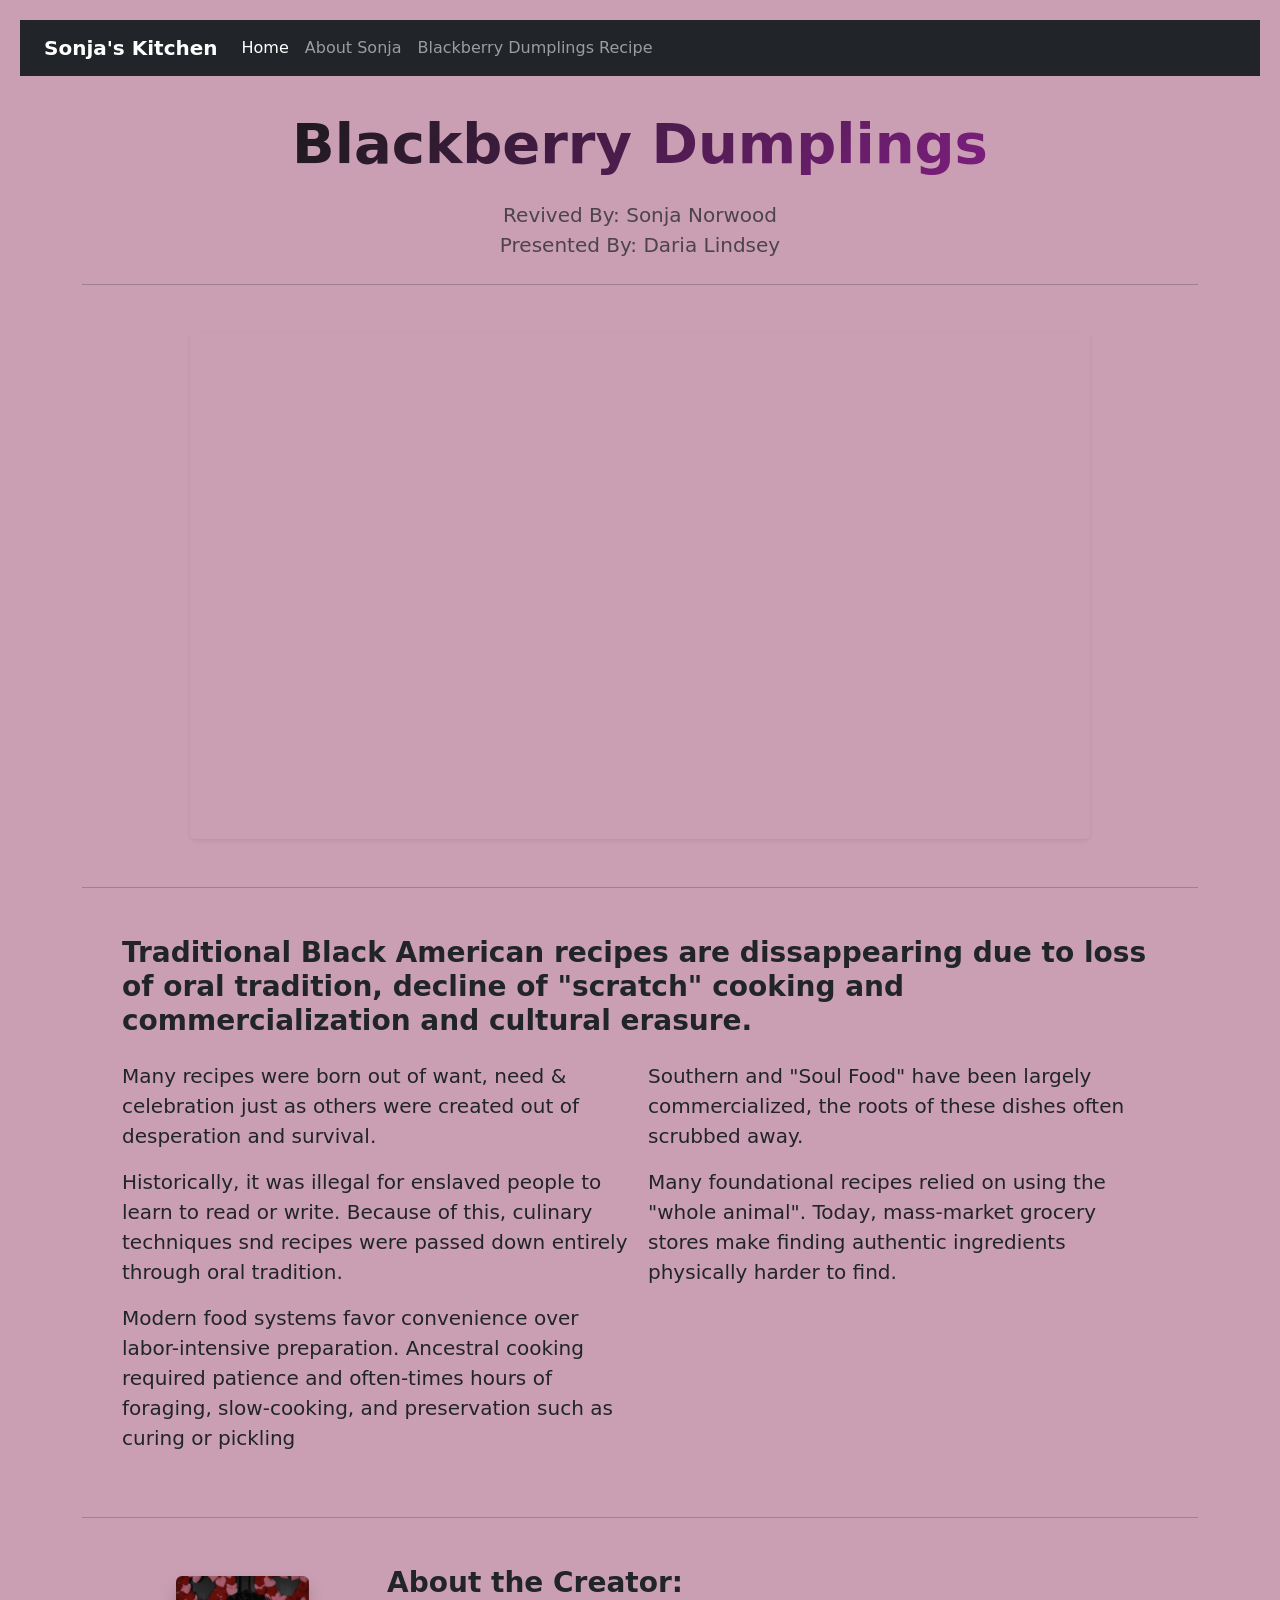
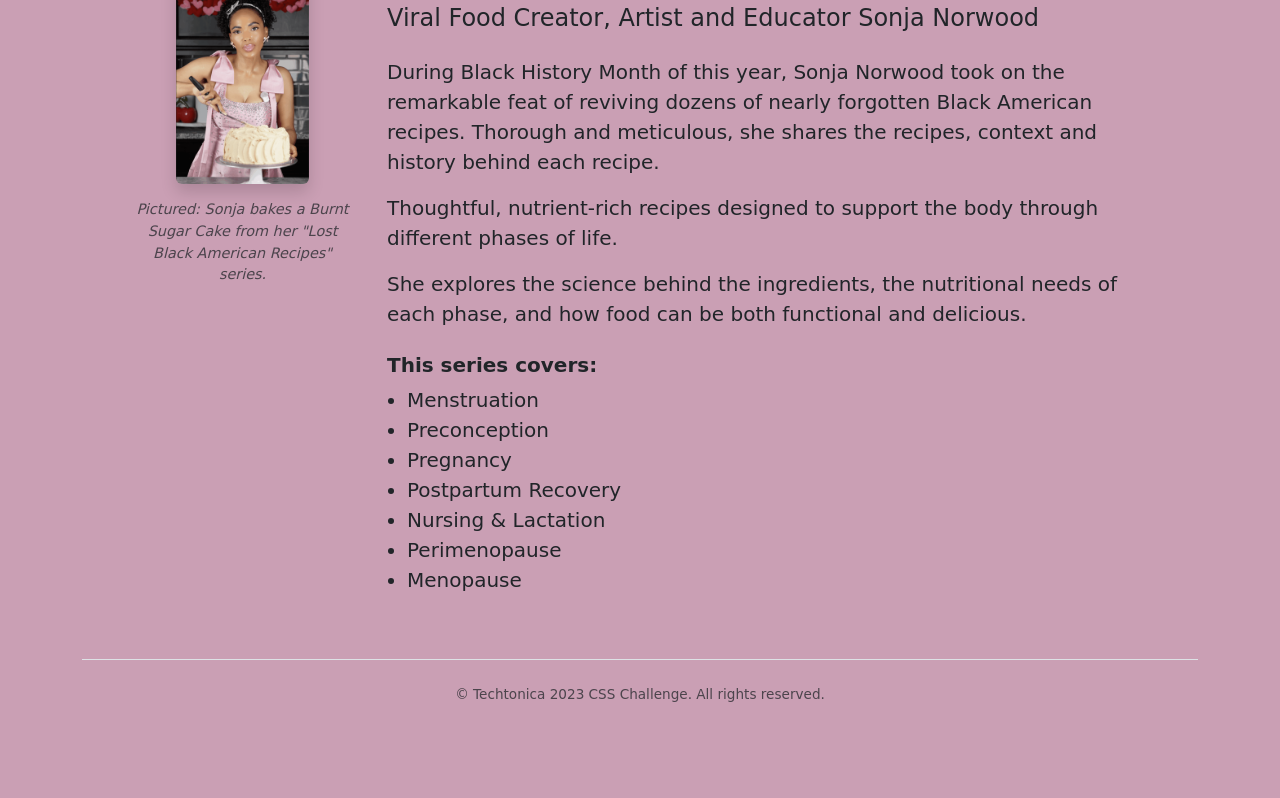
==== commit 14664d9c: "added linear gradient to blackberry dumplings header on css and index html" ====
--- a/Index.html
+++ b/Index.html
@@ -37,7 +37,7 @@
             <div class="container my-4">
 
                 <header class="text-center mb-4">
-                    <h1 class="display-4 fw-bold">Blackberry Dumplings</h1>
+                    <h1 class="display-4 fw-bold index-header-title">Blackberry Dumplings</h1>
                     <p class="lead text-muted">Revived By: Sonja Norwood <br> Presented By: Daria Lindsey</p>
                 </header>
 
--- a/style.css
+++ b/style.css
@@ -4,6 +4,26 @@
     margin: 0 auto;
     padding: 20px;
 }
+/*index-header title animation and accent underline using ai*/
+.index-header-title {
+    background: linear-gradient(135deg, #1a1a1a 0%, #7e1e80 100%);
+    -webkit-background-clip: text;
+    background-clip: text;
+    color: transparent !important;
+    position: relative;
+    display: inline-block;
+}
+/*accent underneath using ai*/
+.index-header-title::after {
+    content: '';
+    display: block;
+    width; 60px;
+    height: 3px;
+    background: #d4af37 /*warm gold*/
+    margin: 12px auto 0 auto;
+    border-radius: 2px;
+}
+
 /*animated sparkling header using ai*/
 .sparkle-header {
     background: linear-gradient(
@@ -18,7 +38,7 @@
     color: transparent !important;
     -webkit-background-clip: text;
     background-clip: text;
-    animation: shine 4s linear infinite; 
+    animation: shine 9s linear infinite; 
 }
 /* shine on blackberry dumpling using ai*/
 @keyframes shine {
